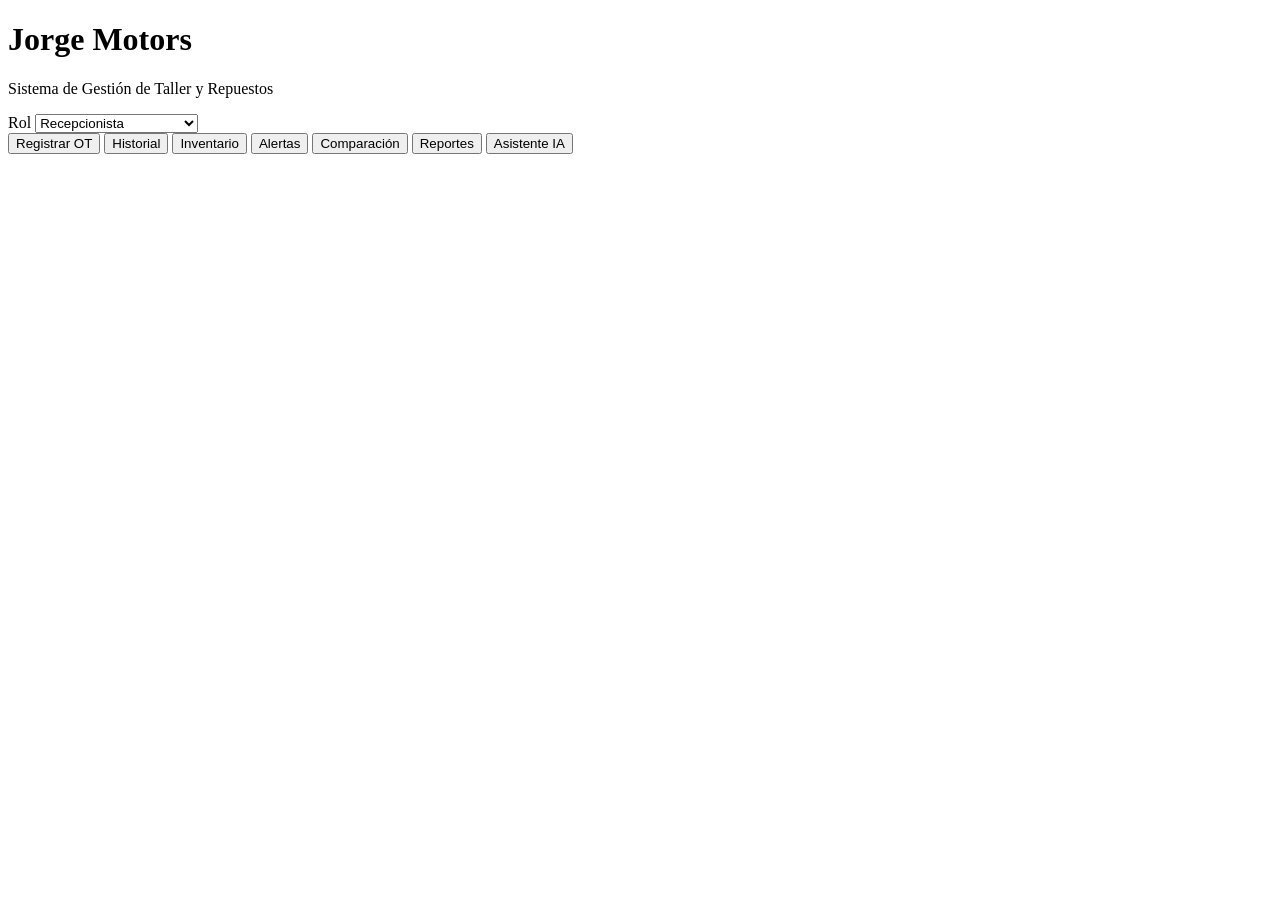
==== frontend/index.html @ fc44cd0d "chore(S7): proyecto base FastAPI y reglas de steering de la sesión 7 Co-Authored-By: Claude Opus 5.5" ====
<!DOCTYPE html>
<!-- Historia: H-01..H-09 (pantallas por rol) -->
<html lang="es">
<head>
    <meta charset="UTF-8">
    <meta name="viewport" content="width=device-width, initial-scale=1.0">
    <title>Jorge Motors - Asistente de Gestión de Taller y Repuestos</title>
    <link rel="stylesheet" href="/static/styles.css">
</head>
<body>
    <header class="cabecera">
        <div>
            <h1>Jorge Motors</h1>
            <p>Sistema de Gestión de Taller y Repuestos</p>
        </div>
        <label class="selector-rol">
            Rol
            <!-- Seleccion de rol sin autenticacion: deuda tecnica aceptada (ADR-002) -->
            <select id="rol">
                <option value="Recepcionista">Recepcionista</option>
                <option value="Técnico">Técnico</option>
                <option value="Encargado_Compras">Encargado de Compras</option>
                <option value="Gerente">Gerente</option>
            </select>
        </label>
    </header>

    <nav class="pestanas" id="pestanas">
        <button data-pantalla="ordenes">Registrar OT</button>
        <button data-pantalla="historial">Historial</button>
        <button data-pantalla="inventario">Inventario</button>
        <button data-pantalla="alertas">Alertas</button>
        <button data-pantalla="comparacion">Comparación</button>
        <button data-pantalla="reportes">Reportes</button>
        <button data-pantalla="asistente">Asistente IA</button>
    </nav>

    <div id="spinner" class="spinner" hidden role="status" aria-live="polite">
        <span class="rueda"></span> Procesando solicitud…
    </div>

    <main>
        <!-- Registro de OT (Requisito 1) -->
        <section id="pantalla-ordenes" class="pantalla" hidden>
            <h2>Registrar Orden de Trabajo</h2>
            <form id="form-ot" class="formulario" novalidate>
                <label>Nombre del cliente <input name="nombre" maxlength="100" required></label>
                <label>DNI <input name="dni" maxlength="8" inputmode="numeric" required></label>
                <label>Placa <input name="placa" maxlength="10" required></label>
                <label>Marca <input name="marca" maxlength="50" required></label>
                <label>Modelo <input name="modelo" maxlength="50" required></label>
                <label>Año <input name="anio" type="number" min="1900" required></label>
                <label>Kilometraje <input name="kilometraje" type="number" min="0" max="999999" required></label>
                <label>Técnico asignado
                    <select name="tecnico" required>
                        <option value="">Seleccione…</option>
                        <option>Luis Pachas</option>
                        <option>Luis Luna</option>
                        <option>Miguel Torres</option>
                    </select>
                </label>
                <label class="ancho">Motivo de ingreso <textarea name="motivo" maxlength="500" rows="2" required></textarea></label>
                <label class="ancho">Observaciones (opcional) <textarea name="observaciones" maxlength="1000" rows="2"></textarea></label>
                <p class="nota ancho">Use solo datos simulados (Ley N.° 29733).</p>
                <button type="submit">Registrar</button>
            </form>
            <div id="resultado-ot" class="resultado"></div>
        </section>

        <!-- Historial (Requisito 2) -->
        <section id="pantalla-historial" class="pantalla" hidden>
            <h2>Historial de cliente y vehículo</h2>
            <form id="form-historial" class="busqueda">
                <input name="q" placeholder="Placa (ej. ABC-123) o DNI (8 dígitos)" maxlength="10">
                <button type="submit">Buscar</button>
            </form>
            <div id="resultado-historial" class="resultado"></div>
            <div id="detalle-historial" class="resultado"></div>
        </section>

        <!-- Inventario (Requisito 3) -->
        <section id="pantalla-inventario" class="pantalla" hidden>
            <h2>Consulta de stock</h2>
            <form id="form-inventario" class="busqueda">
                <input name="q" placeholder="Nombre o código del repuesto" maxlength="100">
                <button type="submit">Consultar</button>
            </form>
            <div id="resultado-inventario" class="resultado"></div>
        </section>

        <!-- Alertas (Requisito 4) -->
        <section id="pantalla-alertas" class="pantalla" hidden>
            <h2>Alertas de stock mínimo</h2>
            <button id="btn-alertas" type="button" class="secundario">Actualizar</button>
            <div id="resultado-alertas" class="resultado"></div>
        </section>

        <!-- Comparacion (Requisito 5) -->
        <section id="pantalla-comparacion" class="pantalla" hidden>
            <h2>Comparar conteo físico</h2>
            <form id="form-comparacion">
                <div id="filas-conteo"></div>
                <div class="acciones">
                    <button type="button" id="btn-agregar-fila" class="secundario">+ Agregar repuesto</button>
                    <button type="submit">Comparar</button>
                </div>
            </form>
            <div id="resultado-comparacion" class="resultado"></div>
        </section>

        <!-- Reportes (Requisito 6) -->
        <section id="pantalla-reportes" class="pantalla" hidden>
            <h2>Reporte de OT por técnico</h2>
            <form id="form-reportes" class="busqueda">
                <label>Desde <input type="date" name="fecha_inicio" required></label>
                <label>Hasta <input type="date" name="fecha_fin" required></label>
                <button type="submit">Generar</button>
            </form>
            <div id="resultado-reportes" class="resultado"></div>
        </section>

        <!-- Asistente IA (Requisito 9) -->
        <section id="pantalla-asistente" class="pantalla" hidden>
            <h2>Asistente IA</h2>
            <form id="form-asistente" class="formulario">
                <label class="ancho">Pregunta
                    <textarea name="pregunta" maxlength="500" rows="3" placeholder="Ej.: ¿Hay pastillas de freno en stock?"></textarea>
                </label>
                <button type="submit">Preguntar</button>
            </form>
            <div id="resultado-asistente" class="resultado"></div>
        </section>
    </main>

    <script src="/static/app.js"></script>
</body>
</html>
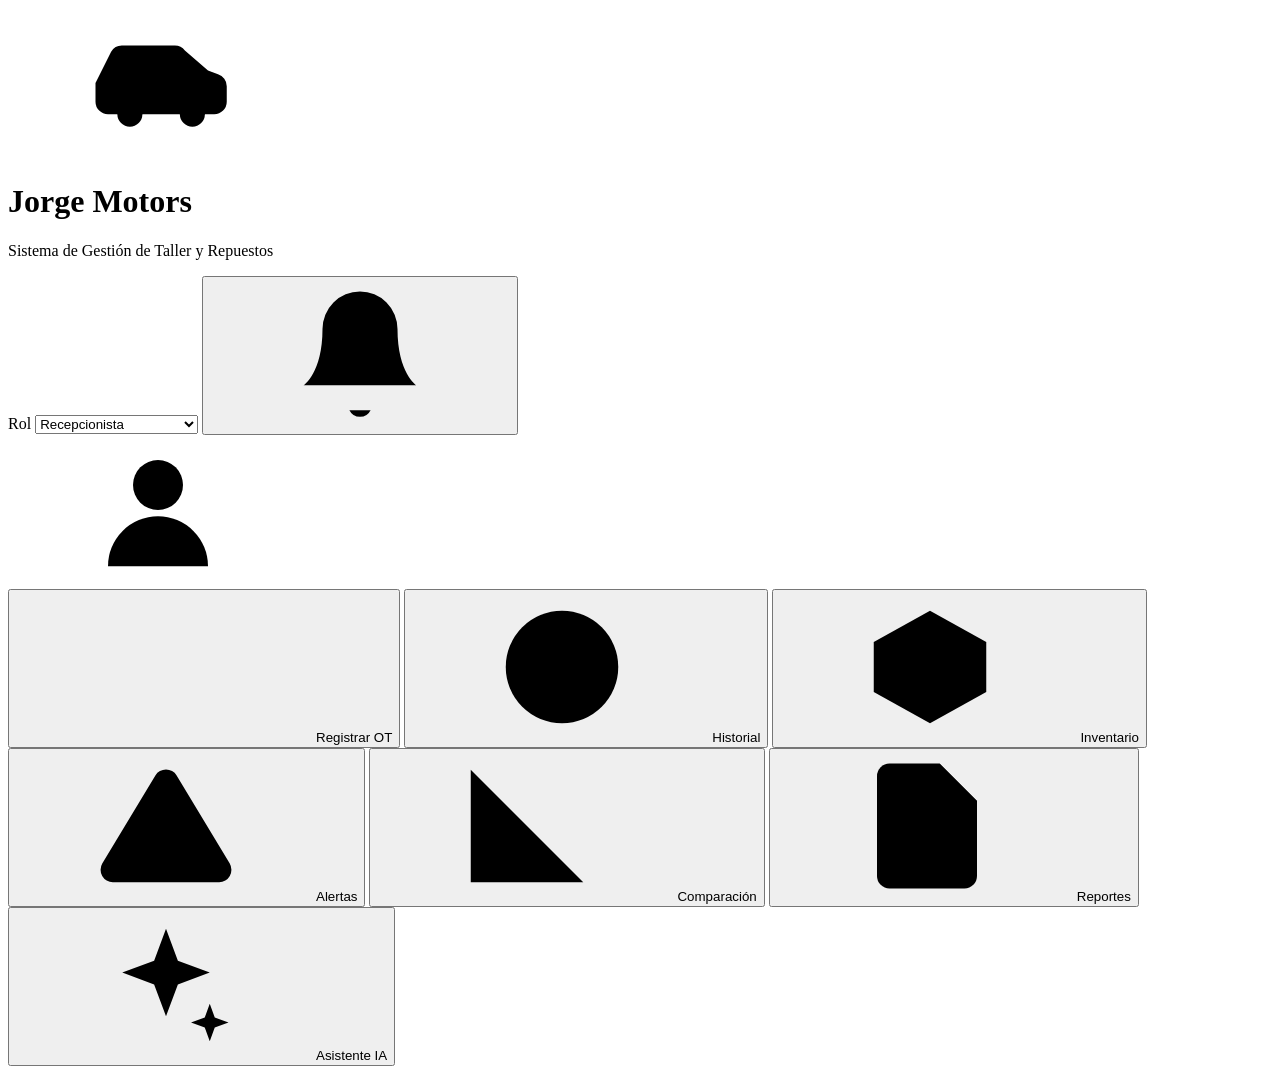
==== commit 98a0a691: "style(H-01..H-09): rediseño de la interfaz y chat de JorgeBot Tema oscuro con iconos, resumen en viv" ====
--- a/frontend/index.html
+++ b/frontend/index.html
@@ -5,133 +5,289 @@
     <meta charset="UTF-8">
     <meta name="viewport" content="width=device-width, initial-scale=1.0">
     <title>Jorge Motors - Asistente de Gestión de Taller y Repuestos</title>
-    <link rel="stylesheet" href="/static/styles.css">
+    <link rel="preconnect" href="https://fonts.googleapis.com">
+    <link href="https://fonts.googleapis.com/css2?family=Inter:wght@400;500;600;700;800&display=swap" rel="stylesheet">
+    <link rel="stylesheet" href="/static/styles.css?v=3">
 </head>
 <body>
+    <!-- Iconos (estilo línea) reutilizables con <svg><use href="#i-..."/></svg> -->
+    <svg width="0" height="0" style="position:absolute" aria-hidden="true">
+        <defs>
+            <symbol id="i-car" viewBox="0 0 24 24"><path d="M5 17h-1a2 2 0 0 1-2-2v-3l2.5-5a2 2 0 0 1 1.8-1h8.4a2 2 0 0 1 1.6.8L20 10l1.6.6A2 2 0 0 1 23 12.5V15a2 2 0 0 1-2 2h-1"/><circle cx="7.5" cy="17" r="2"/><circle cx="17.5" cy="17" r="2"/><path d="M9.5 17h6"/></symbol>
+            <symbol id="i-plus" viewBox="0 0 24 24"><path d="M12 5v14M5 12h14"/></symbol>
+            <symbol id="i-clock" viewBox="0 0 24 24"><circle cx="12" cy="12" r="9"/><path d="M12 7v5l3 2"/></symbol>
+            <symbol id="i-box" viewBox="0 0 24 24"><path d="M21 8 12 3 3 8v8l9 5 9-5z"/><path d="m3 8 9 5 9-5M12 13v8"/></symbol>
+            <symbol id="i-alert" viewBox="0 0 24 24"><path d="M10.3 3.9 1.8 18a2 2 0 0 0 1.7 3h17a2 2 0 0 0 1.7-3L13.7 3.9a2 2 0 0 0-3.4 0z"/><path d="M12 9v4M12 17h.01"/></symbol>
+            <symbol id="i-chart" viewBox="0 0 24 24"><path d="M3 3v18h18"/><path d="M8 17v-5M13 17V8M18 17v-9"/></symbol>
+            <symbol id="i-file" viewBox="0 0 24 24"><path d="M14 2H6a2 2 0 0 0-2 2v16a2 2 0 0 0 2 2h12a2 2 0 0 0 2-2V8z"/><path d="M14 2v6h6M8 13h8M8 17h5"/></symbol>
+            <symbol id="i-spark" viewBox="0 0 24 24"><path d="M12 3l1.9 5.1L19 10l-5.1 1.9L12 17l-1.9-5.1L5 10l5.1-1.9z"/><path d="M19 15l.8 2.2L22 18l-2.2.8L19 21l-.8-2.2L16 18l2.2-.8z"/></symbol>
+            <symbol id="i-bell" viewBox="0 0 24 24"><path d="M6 8a6 6 0 0 1 12 0c0 7 3 9 3 9H3s3-2 3-9"/><path d="M10.3 21a1.9 1.9 0 0 0 3.4 0"/></symbol>
+            <symbol id="i-user" viewBox="0 0 24 24"><circle cx="12" cy="8" r="4"/><path d="M4 21a8 8 0 0 1 16 0"/></symbol>
+            <symbol id="i-id" viewBox="0 0 24 24"><rect x="3" y="5" width="18" height="14" rx="2"/><circle cx="9" cy="11" r="2"/><path d="M6 16a3 3 0 0 1 6 0M15 10h3M15 14h3"/></symbol>
+            <symbol id="i-plate" viewBox="0 0 24 24"><rect x="2" y="7" width="20" height="10" rx="2"/><path d="M6 12h2M11 12h2M16 12h2"/></symbol>
+            <symbol id="i-layers" viewBox="0 0 24 24"><path d="m12 2 10 5-10 5L2 7z"/><path d="m2 12 10 5 10-5M2 17l10 5 10-5"/></symbol>
+            <symbol id="i-cal" viewBox="0 0 24 24"><rect x="3" y="4" width="18" height="18" rx="2"/><path d="M16 2v4M8 2v4M3 10h18"/></symbol>
+            <symbol id="i-gauge" viewBox="0 0 24 24"><path d="M12 14l4-4"/><path d="M3.3 19a10 10 0 1 1 17.4 0"/></symbol>
+            <symbol id="i-wrench" viewBox="0 0 24 24"><path d="M14.7 6.3a4 4 0 0 0 5 5L22 14l-8 8-2.3-2.3a4 4 0 0 0-5-5L2 10l8-8z" transform="scale(.9) translate(1.3 1.3)"/></symbol>
+            <symbol id="i-msg" viewBox="0 0 24 24"><path d="M21 15a2 2 0 0 1-2 2H7l-4 4V5a2 2 0 0 1 2-2h14a2 2 0 0 1 2 2z"/></symbol>
+            <symbol id="i-check" viewBox="0 0 24 24"><path d="M20 6 9 17l-5-5"/></symbol>
+            <symbol id="i-search" viewBox="0 0 24 24"><circle cx="11" cy="11" r="7"/><path d="m21 21-4.3-4.3"/></symbol>
+            <symbol id="i-info" viewBox="0 0 24 24"><circle cx="12" cy="12" r="9"/><path d="M12 16v-4M12 8h.01"/></symbol>
+            <symbol id="i-send" viewBox="0 0 24 24"><path d="M22 2 11 13M22 2l-7 20-4-9-9-4z"/></symbol>
+            <symbol id="i-trash" viewBox="0 0 24 24"><path d="M3 6h18M8 6V4h8v2M19 6l-1 14a2 2 0 0 1-2 2H8a2 2 0 0 1-2-2L5 6"/></symbol>
+            <symbol id="i-refresh" viewBox="0 0 24 24"><path d="M21 12a9 9 0 1 1-3-6.7L21 8"/><path d="M21 3v5h-5"/></symbol>
+            <symbol id="i-download" viewBox="0 0 24 24"><path d="M21 15v4a2 2 0 0 1-2 2H5a2 2 0 0 1-2-2v-4M7 10l5 5 5-5M12 15V3"/></symbol>
+            <symbol id="i-x" viewBox="0 0 24 24"><path d="M18 6 6 18M6 6l12 12"/></symbol>
+            <symbol id="i-scale" viewBox="0 0 24 24"><path d="M12 3v18M5 21h14M3 8l4-4 4 4M3 8l4 8 4-8M13 8l4-4 4 4M13 8l4 8 4-8" transform="scale(.92) translate(1 1)"/></symbol>
+        </defs>
+    </svg>
+
     <header class="cabecera">
-        <div>
-            <h1>Jorge Motors</h1>
-            <p>Sistema de Gestión de Taller y Repuestos</p>
+        <div class="marca">
+            <div class="logo" aria-hidden="true"><svg><use href="#i-car"/></svg></div>
+            <div>
+                <h1>Jorge Motors</h1>
+                <p>Sistema de Gestión de Taller y Repuestos</p>
+            </div>
         </div>
-        <label class="selector-rol">
-            Rol
-            <!-- Seleccion de rol sin autenticacion: deuda tecnica aceptada (ADR-002) -->
-            <select id="rol">
-                <option value="Recepcionista">Recepcionista</option>
-                <option value="Técnico">Técnico</option>
-                <option value="Encargado_Compras">Encargado de Compras</option>
-                <option value="Gerente">Gerente</option>
-            </select>
-        </label>
+        <div class="cabecera-acciones">
+            <label class="selector-rol">
+                <span>Rol</span>
+                <!-- Seleccion de rol sin autenticacion: deuda tecnica aceptada (ADR-002) -->
+                <select id="rol">
+                    <option value="Recepcionista">Recepcionista</option>
+                    <option value="Técnico">Técnico</option>
+                    <option value="Encargado_Compras">Encargado de Compras</option>
+                    <option value="Gerente">Gerente</option>
+                </select>
+            </label>
+            <button type="button" class="icono-boton" id="btn-campana" aria-label="Ver alertas">
+                <svg><use href="#i-bell"/></svg><span class="punto" id="punto-alertas" hidden></span>
+            </button>
+            <div class="avatar" aria-hidden="true"><svg><use href="#i-user"/></svg></div>
+        </div>
     </header>
 
     <nav class="pestanas" id="pestanas">
-        <button data-pantalla="ordenes">Registrar OT</button>
-        <button data-pantalla="historial">Historial</button>
-        <button data-pantalla="inventario">Inventario</button>
-        <button data-pantalla="alertas">Alertas</button>
-        <button data-pantalla="comparacion">Comparación</button>
-        <button data-pantalla="reportes">Reportes</button>
-        <button data-pantalla="asistente">Asistente IA</button>
+        <button data-pantalla="ordenes"><svg><use href="#i-plus"/></svg>Registrar OT</button>
+        <button data-pantalla="historial"><svg><use href="#i-clock"/></svg>Historial</button>
+        <button data-pantalla="inventario"><svg><use href="#i-box"/></svg>Inventario</button>
+        <button data-pantalla="alertas"><svg><use href="#i-alert"/></svg>Alertas<span class="contador" id="contador-alertas" hidden></span></button>
+        <button data-pantalla="comparacion"><svg><use href="#i-chart"/></svg>Comparación</button>
+        <button data-pantalla="reportes"><svg><use href="#i-file"/></svg>Reportes</button>
+        <button data-pantalla="asistente"><svg><use href="#i-spark"/></svg>Asistente IA</button>
     </nav>
 
     <div id="spinner" class="spinner" hidden role="status" aria-live="polite">
         <span class="rueda"></span> Procesando solicitud…
     </div>
+    <div id="toast" class="toast" hidden role="status" aria-live="polite"></div>
 
     <main>
         <!-- Registro de OT (Requisito 1) -->
         <section id="pantalla-ordenes" class="pantalla" hidden>
-            <h2>Registrar Orden de Trabajo</h2>
-            <form id="form-ot" class="formulario" novalidate>
-                <label>Nombre del cliente <input name="nombre" maxlength="100" required></label>
-                <label>DNI <input name="dni" maxlength="8" inputmode="numeric" required></label>
-                <label>Placa <input name="placa" maxlength="10" required></label>
-                <label>Marca <input name="marca" maxlength="50" required></label>
-                <label>Modelo <input name="modelo" maxlength="50" required></label>
-                <label>Año <input name="anio" type="number" min="1900" required></label>
-                <label>Kilometraje <input name="kilometraje" type="number" min="0" max="999999" required></label>
-                <label>Técnico asignado
-                    <select name="tecnico" required>
-                        <option value="">Seleccione…</option>
-                        <option>Luis Pachas</option>
-                        <option>Luis Luna</option>
-                        <option>Miguel Torres</option>
-                    </select>
-                </label>
-                <label class="ancho">Motivo de ingreso <textarea name="motivo" maxlength="500" rows="2" required></textarea></label>
-                <label class="ancho">Observaciones (opcional) <textarea name="observaciones" maxlength="1000" rows="2"></textarea></label>
-                <p class="nota ancho">Use solo datos simulados (Ley N.° 29733).</p>
-                <button type="submit">Registrar</button>
-            </form>
-            <div id="resultado-ot" class="resultado"></div>
+            <div class="titulo-pantalla">
+                <div class="icono-titulo"><svg><use href="#i-file"/></svg></div>
+                <div><h2>Registrar Orden de Trabajo</h2><p>Complete los datos del cliente, vehículo y servicio.</p></div>
+            </div>
+            <div class="dos-columnas">
+                <form id="form-ot" class="tarjeta" novalidate>
+                    <div class="seccion-form">
+                        <div class="seccion-cabecera"><h3><svg><use href="#i-user"/></svg>Datos del cliente</h3><span class="nota"><b class="req">*</b> Campos obligatorios</span></div>
+                        <div class="rejilla r2">
+                            <label class="campo">Nombre del cliente <b class="req">*</b>
+                                <span class="entrada"><svg><use href="#i-user"/></svg><input name="nombre" maxlength="100" placeholder="Ej: Juan Pérez" required data-grupo="cliente"></span></label>
+                            <label class="campo">DNI <b class="req">*</b>
+                                <span class="entrada"><svg><use href="#i-id"/></svg><input name="dni" maxlength="8" inputmode="numeric" placeholder="Ej: 12345678" required data-grupo="cliente"></span></label>
+                        </div>
+                    </div>
+                    <div class="seccion-form">
+                        <div class="seccion-cabecera"><h3><svg><use href="#i-car"/></svg>Datos del vehículo</h3></div>
+                        <div class="rejilla r5">
+                            <label class="campo">Placa <b class="req">*</b>
+                                <span class="entrada"><svg><use href="#i-plate"/></svg><input name="placa" maxlength="10" placeholder="Ej: ABC-123" required data-grupo="vehiculo"></span></label>
+                            <label class="campo">Marca <b class="req">*</b>
+                                <span class="entrada"><svg><use href="#i-car"/></svg><input name="marca" maxlength="50" list="lista-marcas" placeholder="Seleccione o escriba" required data-grupo="vehiculo"></span></label>
+                            <label class="campo">Modelo <b class="req">*</b>
+                                <span class="entrada"><svg><use href="#i-layers"/></svg><input name="modelo" maxlength="50" placeholder="Ej: Hilux" required data-grupo="vehiculo"></span></label>
+                            <label class="campo">Año <b class="req">*</b>
+                                <span class="entrada"><svg><use href="#i-cal"/></svg><input name="anio" type="number" min="1900" placeholder="Ej: 2020" required data-grupo="vehiculo"></span></label>
+                            <label class="campo">Kilometraje <b class="req">*</b>
+                                <span class="entrada"><svg><use href="#i-gauge"/></svg><input name="kilometraje" type="number" min="0" max="999999" placeholder="Ej: 85000" required data-grupo="vehiculo"></span></label>
+                        </div>
+                        <datalist id="lista-marcas">
+                            <option>Toyota</option><option>Hyundai</option><option>Kia</option><option>Nissan</option>
+                            <option>Chevrolet</option><option>Suzuki</option><option>Mitsubishi</option><option>Mazda</option>
+                            <option>Volkswagen</option><option>Honda</option><option>Ford</option>
+                        </datalist>
+                    </div>
+                    <div class="seccion-form">
+                        <div class="seccion-cabecera"><h3><svg><use href="#i-wrench"/></svg>Detalle del servicio</h3></div>
+                        <div class="rejilla">
+                            <label class="campo">Técnico asignado <b class="req">*</b>
+                                <span class="entrada"><svg><use href="#i-user"/></svg>
+                                    <select name="tecnico" required data-grupo="servicio">
+                                        <option value="">Seleccione un técnico…</option>
+                                        <option>Luis Pachas</option>
+                                        <option>Luis Luna</option>
+                                        <option>Miguel Torres</option>
+                                    </select></span></label>
+                            <label class="campo">Motivo de ingreso <b class="req">*</b>
+                                <span class="entrada area"><svg><use href="#i-msg"/></svg><textarea name="motivo" maxlength="500" rows="2" placeholder="Describa el problema o servicio solicitado…" required data-grupo="servicio"></textarea></span></label>
+                            <label class="campo">Observaciones
+                                <span class="entrada area"><svg><use href="#i-file"/></svg><textarea name="observaciones" maxlength="1000" rows="2" placeholder="Información adicional (opcional)"></textarea></span></label>
+                        </div>
+                    </div>
+                    <div class="pie-form">
+                        <p class="nota"><svg class="mini"><use href="#i-info"/></svg>Use solo datos simulados (Ley N.° 29733).</p>
+                        <div class="acciones">
+                            <button type="reset" class="fantasma">Cancelar</button>
+                            <button type="submit"><svg><use href="#i-check"/></svg>Registrar OT</button>
+                        </div>
+                    </div>
+                    <div id="resultado-ot" class="resultado"></div>
+                </form>
+
+                <aside class="tarjeta resumen">
+                    <h3><svg><use href="#i-file"/></svg>Resumen de la OT</h3>
+                    <div class="destacado">
+                        <span>Vehículo</span>
+                        <strong id="res-vehiculo">—</strong>
+                    </div>
+                    <dl class="resumen-lista">
+                        <div><dt><svg><use href="#i-clock"/></svg>Estado</dt><dd><span class="insignia aviso">Por registrar</span></dd></div>
+                        <div><dt><svg><use href="#i-user"/></svg>Cliente</dt><dd id="res-cliente">—</dd></div>
+                        <div><dt><svg><use href="#i-wrench"/></svg>Técnico</dt><dd id="res-tecnico">Sin asignar</dd></div>
+                    </dl>
+                    <h4>Progreso de registro</h4>
+                    <ul class="progreso" id="progreso-ot">
+                        <li data-grupo="cliente"><span class="circulo"></span>Datos del cliente<b>0 / 2</b></li>
+                        <li data-grupo="vehiculo"><span class="circulo"></span>Datos del vehículo<b>0 / 5</b></li>
+                        <li data-grupo="servicio"><span class="circulo"></span>Detalle del servicio<b>0 / 2</b></li>
+                    </ul>
+                    <div class="barra"><span id="barra-ot"></span></div>
+                    <p class="aviso-caja" id="aviso-ot"><svg class="mini"><use href="#i-info"/></svg>Completa todos los campos obligatorios para registrar la OT.</p>
+                </aside>
+            </div>
         </section>
 
         <!-- Historial (Requisito 2) -->
         <section id="pantalla-historial" class="pantalla" hidden>
-            <h2>Historial de cliente y vehículo</h2>
-            <form id="form-historial" class="busqueda">
-                <input name="q" placeholder="Placa (ej. ABC-123) o DNI (8 dígitos)" maxlength="10">
-                <button type="submit">Buscar</button>
-            </form>
-            <div id="resultado-historial" class="resultado"></div>
+            <div class="titulo-pantalla">
+                <div class="icono-titulo"><svg><use href="#i-clock"/></svg></div>
+                <div><h2>Historial de cliente y vehículo</h2><p>Busque por placa o DNI para ver las órdenes de trabajo anteriores.</p></div>
+            </div>
+            <div class="tarjeta">
+                <form id="form-historial" class="busqueda">
+                    <span class="entrada grande"><svg><use href="#i-search"/></svg><input name="q" placeholder="Placa (ej. ABC-123) o DNI (8 dígitos)" maxlength="10"></span>
+                    <button type="submit"><svg><use href="#i-search"/></svg>Buscar</button>
+                </form>
+                <div id="resultado-historial" class="resultado"></div>
+            </div>
             <div id="detalle-historial" class="resultado"></div>
         </section>
 
         <!-- Inventario (Requisito 3) -->
         <section id="pantalla-inventario" class="pantalla" hidden>
-            <h2>Consulta de stock</h2>
-            <form id="form-inventario" class="busqueda">
-                <input name="q" placeholder="Nombre o código del repuesto" maxlength="100">
-                <button type="submit">Consultar</button>
-            </form>
-            <div id="resultado-inventario" class="resultado"></div>
+            <div class="titulo-pantalla">
+                <div class="icono-titulo"><svg><use href="#i-box"/></svg></div>
+                <div><h2>Consulta de stock</h2><p>Encuentre repuestos por nombre o código.</p></div>
+            </div>
+            <div class="tarjeta">
+                <form id="form-inventario" class="busqueda">
+                    <span class="entrada grande"><svg><use href="#i-search"/></svg><input name="q" placeholder="Nombre o código del repuesto" maxlength="100"></span>
+                    <button type="submit"><svg><use href="#i-search"/></svg>Consultar</button>
+                </form>
+                <div class="chips" id="chips-inventario">
+                    <button type="button" class="chip">Pastillas</button>
+                    <button type="button" class="chip">Filtro</button>
+                    <button type="button" class="chip">Aceite</button>
+                    <button type="button" class="chip">Bujía</button>
+                    <button type="button" class="chip">Batería</button>
+                </div>
+                <div id="resultado-inventario" class="resultado"></div>
+            </div>
         </section>
 
         <!-- Alertas (Requisito 4) -->
         <section id="pantalla-alertas" class="pantalla" hidden>
-            <h2>Alertas de stock mínimo</h2>
-            <button id="btn-alertas" type="button" class="secundario">Actualizar</button>
+            <div class="titulo-pantalla">
+                <div class="icono-titulo rojo"><svg><use href="#i-alert"/></svg></div>
+                <div><h2>Alertas de stock mínimo</h2><p>Repuestos con cantidad igual o menor a su stock mínimo.</p></div>
+                <button id="btn-alertas" type="button" class="secundario empuja"><svg><use href="#i-refresh"/></svg>Actualizar</button>
+            </div>
             <div id="resultado-alertas" class="resultado"></div>
         </section>
 
         <!-- Comparacion (Requisito 5) -->
         <section id="pantalla-comparacion" class="pantalla" hidden>
-            <h2>Comparar conteo físico</h2>
-            <form id="form-comparacion">
-                <div id="filas-conteo"></div>
-                <div class="acciones">
-                    <button type="button" id="btn-agregar-fila" class="secundario">+ Agregar repuesto</button>
-                    <button type="submit">Comparar</button>
-                </div>
-            </form>
-            <div id="resultado-comparacion" class="resultado"></div>
+            <div class="titulo-pantalla">
+                <div class="icono-titulo"><svg><use href="#i-scale"/></svg></div>
+                <div><h2>Comparar conteo físico</h2><p>Ingrese lo contado en almacén y compárelo con el sistema.</p></div>
+            </div>
+            <div class="tarjeta">
+                <form id="form-comparacion">
+                    <div class="cabecera-conteo"><span>Código del repuesto</span><span>Conteo físico</span><span></span></div>
+                    <div id="filas-conteo"></div>
+                    <div class="acciones">
+                        <button type="button" id="btn-agregar-fila" class="secundario"><svg><use href="#i-plus"/></svg>Agregar repuesto</button>
+                        <button type="submit"><svg><use href="#i-scale"/></svg>Comparar</button>
+                    </div>
+                </form>
+                <div id="resultado-comparacion" class="resultado"></div>
+            </div>
         </section>
 
         <!-- Reportes (Requisito 6) -->
         <section id="pantalla-reportes" class="pantalla" hidden>
-            <h2>Reporte de OT por técnico</h2>
-            <form id="form-reportes" class="busqueda">
-                <label>Desde <input type="date" name="fecha_inicio" required></label>
-                <label>Hasta <input type="date" name="fecha_fin" required></label>
-                <button type="submit">Generar</button>
-            </form>
-            <div id="resultado-reportes" class="resultado"></div>
+            <div class="titulo-pantalla">
+                <div class="icono-titulo"><svg><use href="#i-chart"/></svg></div>
+                <div><h2>Reporte de OT por técnico</h2><p>Elija un rango de fechas para ver la carga de cada técnico.</p></div>
+            </div>
+            <div class="tarjeta">
+                <form id="form-reportes" class="busqueda">
+                    <label class="campo">Desde <span class="entrada"><svg><use href="#i-cal"/></svg><input type="date" name="fecha_inicio" required></span></label>
+                    <label class="campo">Hasta <span class="entrada"><svg><use href="#i-cal"/></svg><input type="date" name="fecha_fin" required></span></label>
+                    <button type="submit"><svg><use href="#i-chart"/></svg>Generar</button>
+                </form>
+                <div id="resultado-reportes" class="resultado"></div>
+            </div>
         </section>
 
         <!-- Asistente IA (Requisito 9) -->
         <section id="pantalla-asistente" class="pantalla" hidden>
-            <h2>Asistente IA</h2>
-            <form id="form-asistente" class="formulario">
-                <label class="ancho">Pregunta
-                    <textarea name="pregunta" maxlength="500" rows="3" placeholder="Ej.: ¿Hay pastillas de freno en stock?"></textarea>
-                </label>
-                <button type="submit">Preguntar</button>
-            </form>
-            <div id="resultado-asistente" class="resultado"></div>
+            <div class="chat-layout">
+                <aside class="tarjeta chat-lateral">
+                    <div class="mascota"><img src="/static/img/jorgebot.webp" alt="JorgeBot, mascota del taller"></div>
+                    <h3>JorgeBot</h3>
+                    <p class="en-linea"><span></span>Asistente IA del Taller</p>
+                    <p class="nota centrada">Asistente de inteligencia artificial: consulta inventario, órdenes de trabajo, historial y reportes.</p>
+                    <button type="button" id="btn-nueva-conversacion" class="secundario ancho"><svg><use href="#i-plus"/></svg>Nueva conversación</button>
+                    <h4>Conversaciones recientes</h4>
+                    <ul class="recientes" id="lista-recientes"></ul>
+                </aside>
+                <div class="tarjeta chat">
+                    <div class="chat-cabecera">
+                        <img class="avatar-bot" src="/static/img/jorgebot.webp" alt="">
+                        <div><strong>JorgeBot</strong><p class="en-linea"><span></span>En línea</p></div>
+                        <button type="button" class="icono-boton empuja" id="btn-limpiar-chat" aria-label="Borrar conversación"><svg><use href="#i-trash"/></svg></button>
+                    </div>
+                    <div class="chat-mensajes" id="resultado-asistente" aria-live="polite"></div>
+                    <div class="chips sugerencias" id="sugerencias">
+                        <button type="button" class="chip" data-pregunta="¿Qué repuestos están en stock mínimo y debo reponer?"><svg><use href="#i-box"/></svg>Repuestos por reponer</button>
+                        <button type="button" class="chip" data-pregunta="¿Hay pastillas de freno en stock?"><svg><use href="#i-wrench"/></svg>Pastillas de freno</button>
+                        <button type="button" class="chip" data-pregunta="¿Qué órdenes de trabajo están pendientes?"><svg><use href="#i-clock"/></svg>Órdenes pendientes</button>
+                        <button type="button" class="chip" data-pregunta="¿Cuántas órdenes atendió cada técnico este mes?"><svg><use href="#i-chart"/></svg>Resumen por técnico</button>
+                    </div>
+                    <form id="form-asistente" class="chat-entrada">
+                        <textarea name="pregunta" maxlength="500" rows="1" placeholder="Escribe tu consulta… (Enter para enviar)"></textarea>
+                        <button type="submit" class="enviar" aria-label="Enviar"><svg><use href="#i-send"/></svg></button>
+                    </form>
+                </div>
+            </div>
         </section>
     </main>
 
-    <script src="/static/app.js"></script>
+    <script src="/static/app.js?v=3"></script>
 </body>
 </html>
